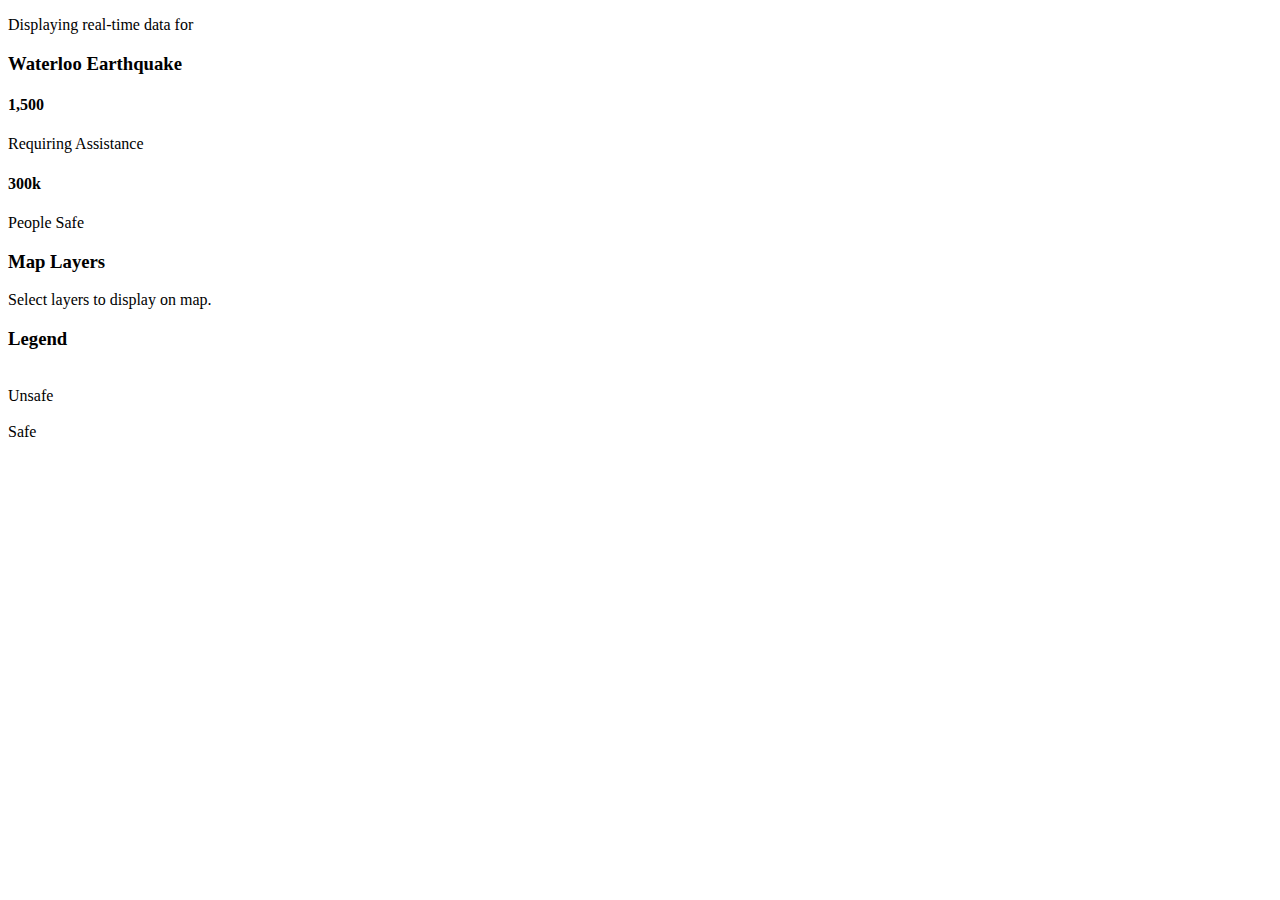
==== backend/html/map.html @ 2f6dab5f "update styling on the map screen" ====
<!DOCTYPE html>
<html>
<head>
    <meta charset="utf-8">
    <title>Heatmaps</title>
    <link rel="stylesheet" type="text/css" href="/file/style.css">
</head>

<body>
    <div id="map"></div>
    <div id="sidebar">
        <div class="sidebar-header clearfix">
            <p>Displaying real-time data for</p>
            <h3 id="emergencyInfo">Waterloo Earthquake</h3>
    
            <div class="population-numbers">
                <div class="assistance-people">
                    <h4 class="count-people" id="countUnsafe">1,500</h4>
                    <p class="label">Requiring Assistance</p>
                </div>
                <div class="safe-people">
                    <h4 class="count-people" id="countSafe">300k</h4>
                    <p class="label">People Safe</p>
                </div>
            </div>
        </div>

        <div class="map-layers">
            <h3>Map Layers</h3>
            <p>Select layers to display on map.</p>
        </div>

        <div class="legend">
            <h3>Legend</h3>
            <div class="legend-marker"><img src="/img/unsafe.png" alt=""></div>
            <div class="legend-title">Unsafe</div>
            <div class="legend-marker"><img src="/img/safe.png" alt=""></div>
            <div class="legend-title">Safe</div>
        </div>




        <!-- old heatmap and severity map code that toggles -->

        <!-- <button onclick="heatMap()" class="toggle-button" id="heat-map-btn"><img src="/img/heat-map.svg" alt=""><span>Heat Map</span></button>
        <button onclick="severityMap()" class="toggle-button" id="severity-map-btn"><img src="/img/first-aid.svg" alt=""><span>Severity Level Map</span></button> -->

<!--         <div id="severity_map_info">
            <div class="info_title"><h2>Severity Map</h2></div>
            <div class="legend">
                    <h3>Legend</h3>
                    <div class="legend-marker"><img src="/img/yellow.png" alt=""></div>
                    <div class="legend-title">Low</div>
                    <div class="legend-marker"><img src="/img/orange.png" alt=""></div>
                    <div class="legend-title">Medium</div>
                    <div class="legend-marker"><img src="/img/red.png" alt=""></div>
                    <div class="legend-title">High</div>
            </div>
        </div> 
        <div id="heat_map_info">
            <div class="info_title clearfix"><h2>Heat Map</h2></div>
            <div class="legend">
                    <h3>Legend</h3>
                    <div class="legend-marker"><img src="/img/unsafe.png" alt=""></div>
                    <div class="legend-title">Unsafe</div>
                    <div class="legend-marker"><img src="/img/safe.png" alt=""></div>
                    <div class="legend-title">Safe</div>
            </div>
        </div>    -->  
        <!-- <div id="currentMap">Location of Distressed Citizens</div> -->
<!--         <p>Emergency State: </p><span id="emergencyState"></span> -->

    </div>
    <script src="//ajax.googleapis.com/ajax/libs/jquery/1.9.1/jquery.min.js" ></script>
    <script src="/file/script.js" ></script>

    <script async defer
    src="https://maps.googleapis.com/maps/api/js?key=AIzaSyB8Bs-ygEt44ThKg-EKrX9oLvMX2og3PWs&libraries=visualization&callback=initMap">
</script>
</body>
</html>
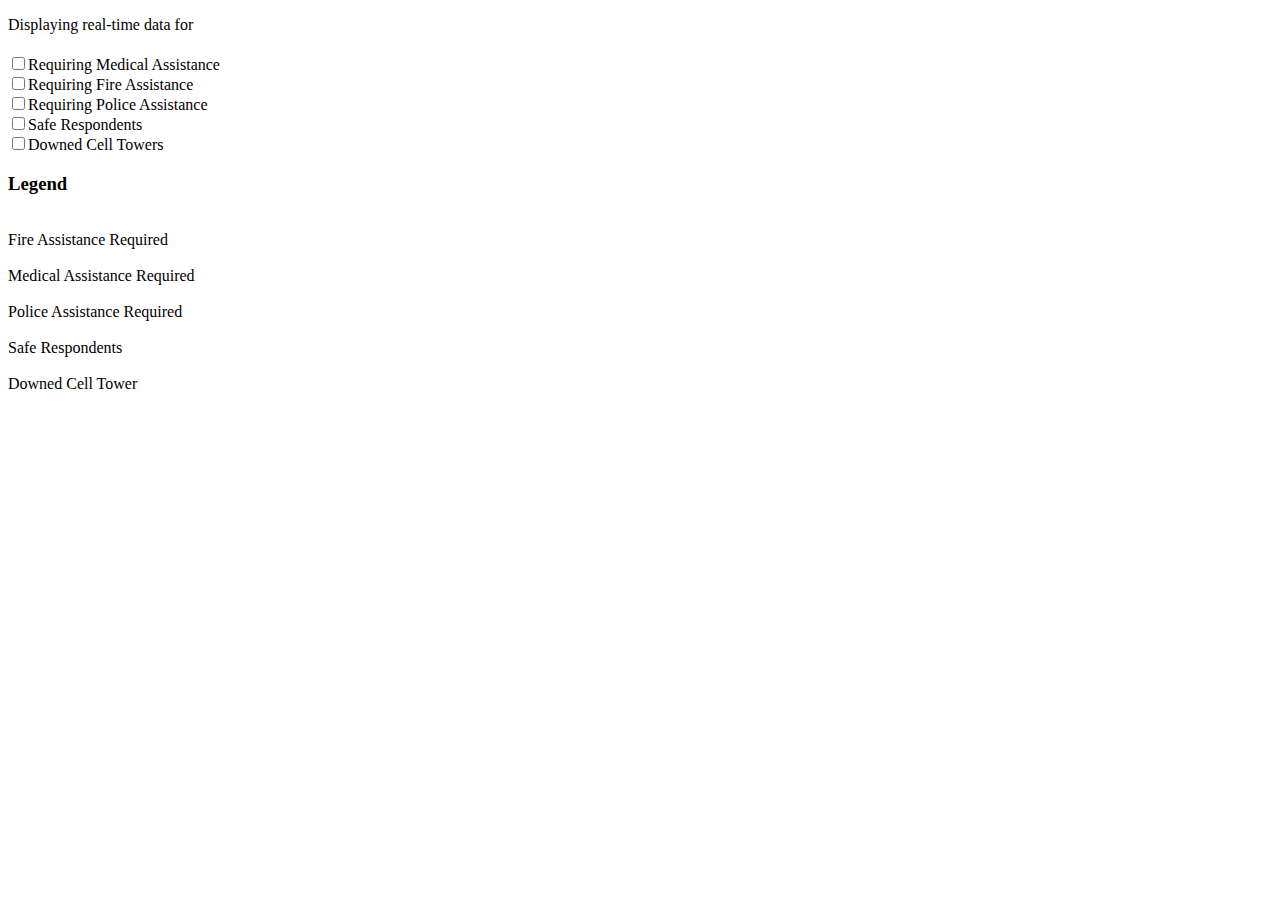
==== commit 05543983: "better map behaviour" ====
--- a/backend/html/map.html
+++ b/backend/html/map.html
@@ -9,65 +9,41 @@
 <body>
     <div id="map"></div>
     <div id="sidebar">
-        <div class="sidebar-header clearfix">
+        <div class="sidebar-header">
             <p>Displaying real-time data for</p>
-            <h3 id="emergencyInfo">Waterloo Earthquake</h3>
-    
-            <div class="population-numbers">
-                <div class="assistance-people">
-                    <h4 class="count-people" id="countUnsafe">1,500</h4>
-                    <p class="label">Requiring Assistance</p>
-                </div>
-                <div class="safe-people">
-                    <h4 class="count-people" id="countSafe">300k</h4>
-                    <p class="label">People Safe</p>
-                </div>
+            <h2 id="emergencyDescription"></h2>
+
+        </div>
+<!-- 
+        <button onclick="heatMap()" class="toggle-button" id="heat-map-btn"><img src="/img/heat-map.svg" alt=""><span>Heat Map</span></button>
+        <button onclick="severityMap()" class="toggle-button" id="severity-map-btn"><img src="/img/first-aid.svg" alt=""><span>Severity Level Map</span></button>
+ -->
+        <div id="map_info">
+            <div class="map_options">
+                    <form action="">
+                        <input type="checkbox" onclick="updateChecks()" id="medical_check"><img src="/img/yellow.png" alt="">Requiring Medical Assistance<br>
+                        <input type="checkbox" onclick="updateChecks()" id="fire_check"><img src="/img/orange.png" alt="">Requiring Fire Assistance<br>
+                        <input type="checkbox" onclick="updateChecks()" id="police_check"><img src="/img/blue.png" alt="">Requiring Police Assistance<br>
+                        <input type="checkbox" onclick="updateChecks()" id="safe_check"><img src="/img/green.png" alt="">Safe Respondents<br>
+                        <input type="checkbox" onclick="updateChecks()" id="cell_check"><img src="/img/green.png" alt="">Downed Cell Towers<br>
+                    </form>
             </div>
-        </div>
-
-        <div class="map-layers">
-            <h3>Map Layers</h3>
-            <p>Select layers to display on map.</p>
-        </div>
-
-        <div class="legend">
-            <h3>Legend</h3>
-            <div class="legend-marker"><img src="/img/unsafe.png" alt=""></div>
-            <div class="legend-title">Unsafe</div>
-            <div class="legend-marker"><img src="/img/safe.png" alt=""></div>
-            <div class="legend-title">Safe</div>
-        </div>
-
-
-
-
-        <!-- old heatmap and severity map code that toggles -->
-
-        <!-- <button onclick="heatMap()" class="toggle-button" id="heat-map-btn"><img src="/img/heat-map.svg" alt=""><span>Heat Map</span></button>
-        <button onclick="severityMap()" class="toggle-button" id="severity-map-btn"><img src="/img/first-aid.svg" alt=""><span>Severity Level Map</span></button> -->
-
-<!--         <div id="severity_map_info">
-            <div class="info_title"><h2>Severity Map</h2></div>
             <div class="legend">
                     <h3>Legend</h3>
                     <div class="legend-marker"><img src="/img/yellow.png" alt=""></div>
-                    <div class="legend-title">Low</div>
+                    <div class="legend-title">Fire Assistance Required</div>
                     <div class="legend-marker"><img src="/img/orange.png" alt=""></div>
-                    <div class="legend-title">Medium</div>
-                    <div class="legend-marker"><img src="/img/red.png" alt=""></div>
-                    <div class="legend-title">High</div>
+                    <div class="legend-title">Medical Assistance Required</div>
+                    <div class="legend-marker"><img src="/img/blue.png" alt=""></div>
+                    <div class="legend-title">Police Assistance Required</div>
+                    <div class="legend-marker"><img src="/img/blue.png" alt=""></div>
+                    <div class="legend-title">Safe Respondents</div>
+                    <div class="legend-marker"><img src="/img/green.png" alt=""></div>
+                    <div class="legend-title">Downed Cell Tower</div>
+
             </div>
-        </div> 
-        <div id="heat_map_info">
-            <div class="info_title clearfix"><h2>Heat Map</h2></div>
-            <div class="legend">
-                    <h3>Legend</h3>
-                    <div class="legend-marker"><img src="/img/unsafe.png" alt=""></div>
-                    <div class="legend-title">Unsafe</div>
-                    <div class="legend-marker"><img src="/img/safe.png" alt=""></div>
-                    <div class="legend-title">Safe</div>
-            </div>
-        </div>    -->  
+        </div>
+   
         <!-- <div id="currentMap">Location of Distressed Citizens</div> -->
 <!--         <p>Emergency State: </p><span id="emergencyState"></span> -->
 
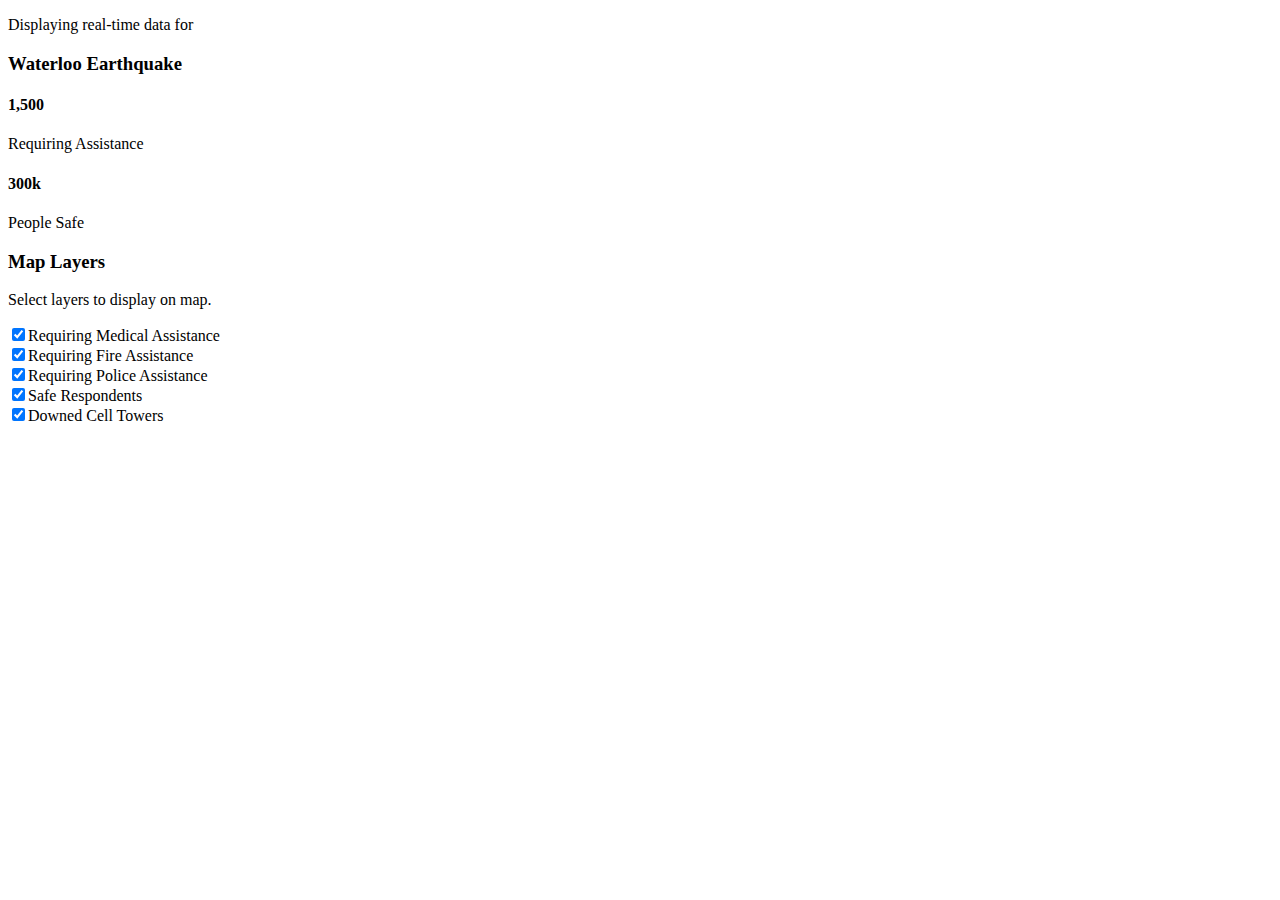
==== commit 96754cd8: "merge changes from meghan" ====
--- a/backend/html/map.html
+++ b/backend/html/map.html
@@ -9,43 +9,37 @@
 <body>
     <div id="map"></div>
     <div id="sidebar">
-        <div class="sidebar-header">
+        <div class="sidebar-header clearfix">
             <p>Displaying real-time data for</p>
-            <h2 id="emergencyDescription"></h2>
+            <h3 id="emergencyInfo">Waterloo Earthquake</h3>
+    
+            <div class="population-numbers">
+                <div class="assistance-people">
+                    <h4 class="count-people" id="countUnsafe">1,500</h4>
+                    <p class="label">Requiring Assistance</p>
+                </div>
+                <div class="safe-people">
+                    <h4 class="count-people" id="countSafe">300k</h4>
+                    <p class="label">People Safe</p>
+                </div>
+            </div>
+        </div>
+        <div class="map-layers">
+            <h3>Map Layers</h3>
+            <p>Select layers to display on map.</p>
 
-        </div>
-<!-- 
-        <button onclick="heatMap()" class="toggle-button" id="heat-map-btn"><img src="/img/heat-map.svg" alt=""><span>Heat Map</span></button>
-        <button onclick="severityMap()" class="toggle-button" id="severity-map-btn"><img src="/img/first-aid.svg" alt=""><span>Severity Level Map</span></button>
- -->
-        <div id="map_info">
             <div class="map_options">
                     <form action="">
-                        <input type="checkbox" onclick="updateChecks()" id="medical_check"><img src="/img/yellow.png" alt="">Requiring Medical Assistance<br>
-                        <input type="checkbox" onclick="updateChecks()" id="fire_check"><img src="/img/orange.png" alt="">Requiring Fire Assistance<br>
-                        <input type="checkbox" onclick="updateChecks()" id="police_check"><img src="/img/blue.png" alt="">Requiring Police Assistance<br>
-                        <input type="checkbox" onclick="updateChecks()" id="safe_check"><img src="/img/green.png" alt="">Safe Respondents<br>
-                        <input type="checkbox" onclick="updateChecks()" id="cell_check"><img src="/img/green.png" alt="">Downed Cell Towers<br>
+                        <input type="checkbox" checked onclick="updateChecks()" id="medical_check"><img src="/img/yellow.png" alt="">Requiring Medical Assistance<br>
+                        <input type="checkbox" checked onclick="updateChecks()" id="fire_check"><img src="/img/orange.png" alt="">Requiring Fire Assistance<br>
+                        <input type="checkbox" checked onclick="updateChecks()" id="police_check"><img src="/img/blue.png" alt="">Requiring Police Assistance<br>
+                        <input type="checkbox" checked onclick="updateChecks()" id="safe_check"><img src="/img/green.png" alt="">Safe Respondents<br>
+                        <input type="checkbox" checked onclick="updateChecks()" id="cell_check"><img src="/img/green.png" alt="">Downed Cell Towers<br>
                     </form>
             </div>
-            <div class="legend">
-                    <h3>Legend</h3>
-                    <div class="legend-marker"><img src="/img/yellow.png" alt=""></div>
-                    <div class="legend-title">Fire Assistance Required</div>
-                    <div class="legend-marker"><img src="/img/orange.png" alt=""></div>
-                    <div class="legend-title">Medical Assistance Required</div>
-                    <div class="legend-marker"><img src="/img/blue.png" alt=""></div>
-                    <div class="legend-title">Police Assistance Required</div>
-                    <div class="legend-marker"><img src="/img/blue.png" alt=""></div>
-                    <div class="legend-title">Safe Respondents</div>
-                    <div class="legend-marker"><img src="/img/green.png" alt=""></div>
-                    <div class="legend-title">Downed Cell Tower</div>
+        </div>
+        <div id="map_info">
 
-            </div>
-        </div>
-   
-        <!-- <div id="currentMap">Location of Distressed Citizens</div> -->
-<!--         <p>Emergency State: </p><span id="emergencyState"></span> -->
 
     </div>
     <script src="//ajax.googleapis.com/ajax/libs/jquery/1.9.1/jquery.min.js" ></script>
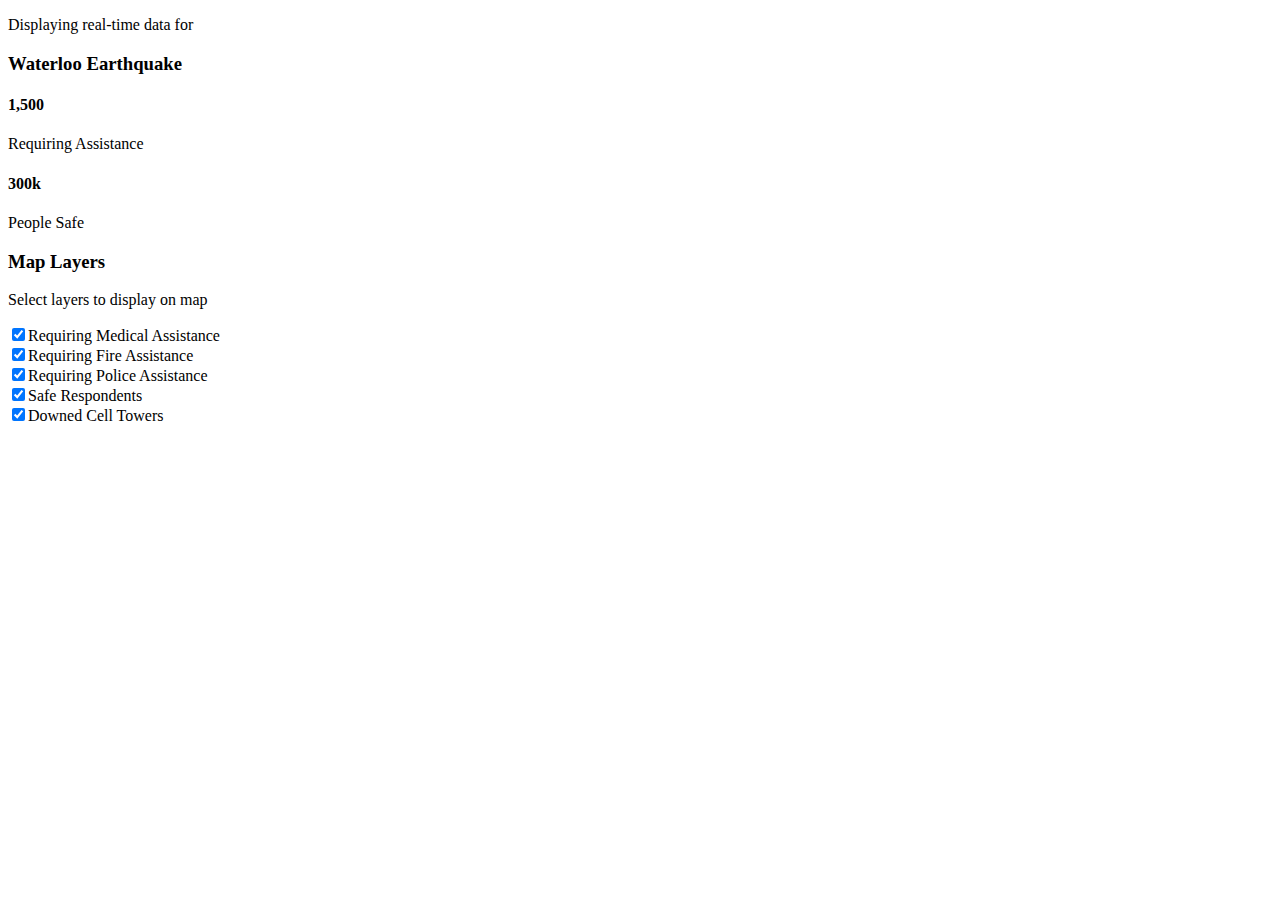
==== commit 65915e22: "counts on website" ====
--- a/backend/html/map.html
+++ b/backend/html/map.html
@@ -26,15 +26,15 @@
         </div>
         <div class="map-layers">
             <h3>Map Layers</h3>
-            <p>Select layers to display on map.</p>
+            <p>Select layers to display on map</p>
 
             <div class="map_options">
                     <form action="">
-                        <input type="checkbox" checked onclick="updateChecks()" id="medical_check"><img src="/img/yellow.png" alt="">Requiring Medical Assistance<br>
-                        <input type="checkbox" checked onclick="updateChecks()" id="fire_check"><img src="/img/orange.png" alt="">Requiring Fire Assistance<br>
-                        <input type="checkbox" checked onclick="updateChecks()" id="police_check"><img src="/img/blue.png" alt="">Requiring Police Assistance<br>
-                        <input type="checkbox" checked onclick="updateChecks()" id="safe_check"><img src="/img/green.png" alt="">Safe Respondents<br>
-                        <input type="checkbox" checked onclick="updateChecks()" id="cell_check"><img src="/img/green.png" alt="">Downed Cell Towers<br>
+                        <input type="checkbox" checked onclick="updateChecks()" id="medical_check"><img src="/img/red.png" alt="" class="map-indicator"><span>Requiring Medical Assistance</span><br>
+                        <input type="checkbox" checked onclick="updateChecks()" id="fire_check"><img src="/img/orange.png" alt="" class="map-indicator"><span>Requiring Fire Assistance</span><br>
+                        <input type="checkbox" checked onclick="updateChecks()" id="police_check"><img src="/img/blue.png" alt="" class="map-indicator"><span>Requiring Police Assistance</span><br>
+                        <input type="checkbox" checked onclick="updateChecks()" id="safe_check"><img src="/img/green.png" alt="" class="map-indicator"><span>Safe Respondents</span><br>
+                        <input type="checkbox" checked onclick="updateChecks()" id="cell_check"><img src="/img/cell icon-20w.png" alt="" class="map-indicator"><span>Downed Cell Towers</span><br>
                     </form>
             </div>
         </div>
